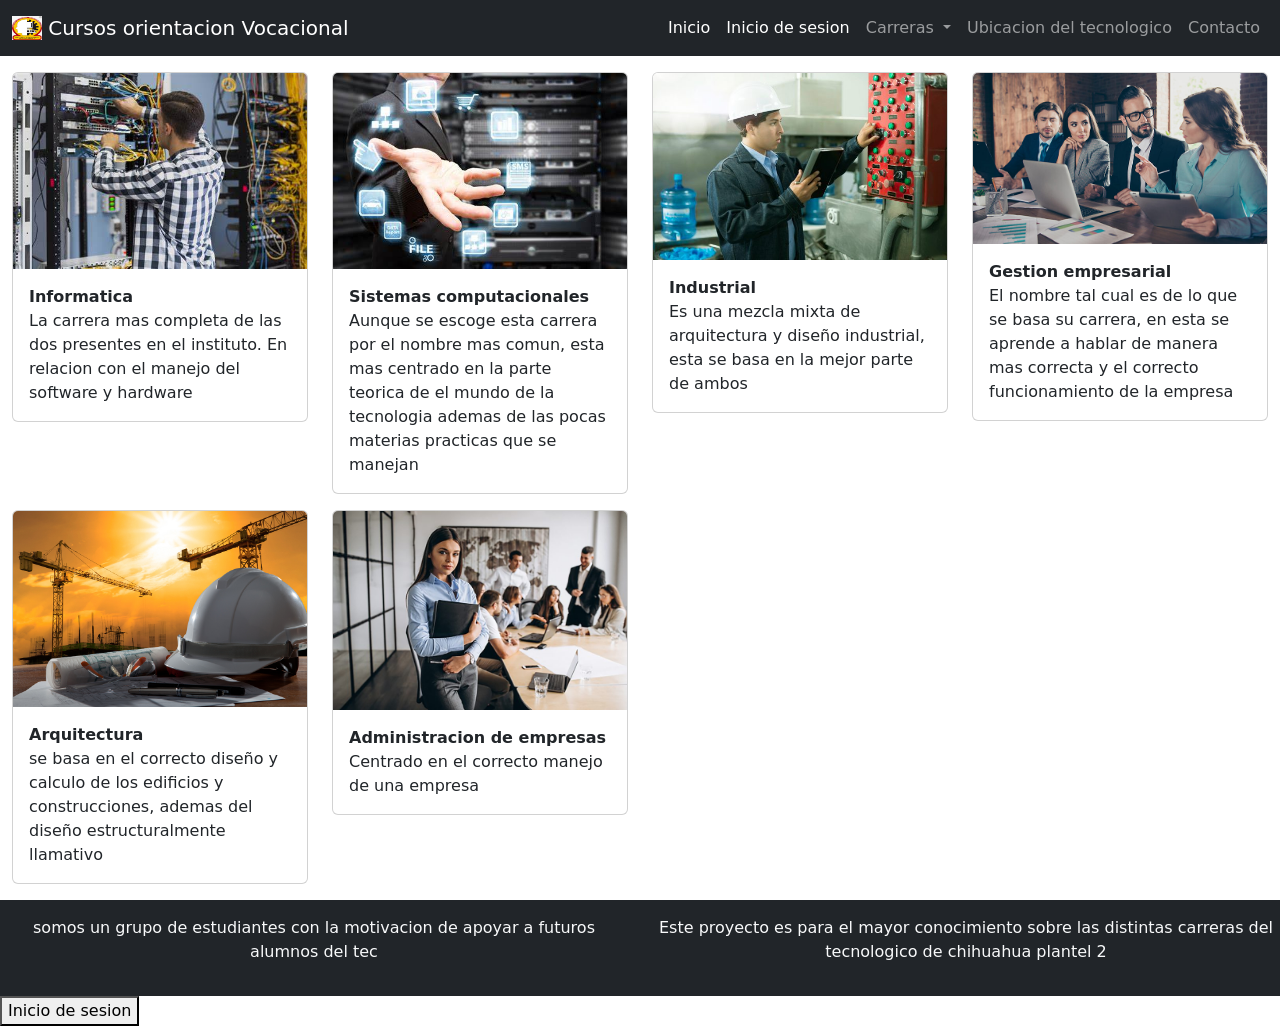
==== index.html @ 66f24fe1 "login separado" ====
<!doctype html>
<html lang="en">
  <head>
    <meta charset="UTF-8" />
    <link rel="icon" type="image/svg+xml" href="/vite.svg" />
    <meta name="viewport" content="width=device-width, initial-scale=1.0" />
    <link href="https://cdn.jsdelivr.net/npm/bootstrap@5.3.2/dist/css/bootstrap.min.css" 
    rel="stylesheet" 
    integrity="sha384-T3c6CoIi6uLrA9TneNEoa7RxnatzjcDSCmG1MXxSR1GAsXEV/Dwwykc2MPK8M2HN" 
    crossorigin="anonymous">
    <title>Cursos </title>
  </head>
  <body>
    <nav class="navbar navbar-expand-lg navbar-dark bg-dark">
      <div class="container-fluid">
        <a class="navbar-brand" href="#">
          <img src="./img/logo1.png" alt="Logo" width="30" height="24" class="d-inline-block align-text-top">
          Cursos orientacion Vocacional
          </a>
        <button class="navbar-toggler" type="button" data-bs-toggle="collapse" data-bs-target="#navbarSupportedContent" aria-controls="navbarSupportedContent" aria-expanded="false" aria-label="Toggle navigation">
          <span class="navbar-toggler-icon"></span>
        </button>
        <div class="collapse navbar-collapse" id="navbarSupportedContent">
          <ul class="navbar-nav ms-auto mb-2 mb-lg-0">
            <li class="nav-item">
              <a class="nav-link active" aria-current="page" href="/index.html">Inicio</a>
            </li> <li class="nav-item">
              <a class="nav-link active" aria-current="page" href="/login.html">Inicio de sesion</a>
            </li>
            <li class="nav-item dropdown">
              <a class="nav-link dropdown-toggle" href="#" role="button" data-bs-toggle="dropdown" aria-expanded="false">
                Carreras
              </a>
              <ul class="dropdown-menu">
                <li><a class="dropdown-item" href="#">Ing en informatica</a></li>
                <li><hr class="dropdown-divider"></li>
                <li><a class="dropdown-item" href="#">Ing en sistemas computacionales</a></li>
                <li><hr class="dropdown-divider"></li>
                <li><a class="dropdown-item" href="#">Ing industrial</a></li>
                <li><hr class="dropdown-divider"></li>
                <li><a class="dropdown-item" href="#">Licenciatura en gestion empresarial</a></li>
                <li><hr class="dropdown-divider"></li>
                <li><a class="dropdown-item" href="#">Licenciatura en Arquitectura</a></li>
                <li><hr class="dropdown-divider"></li>
                <li><a class="dropdown-item" href="#">Licenciatura en Administracion de empresas</a></li>
              </ul>
            </li>
            <li class="nav-item">
              <a class="nav-link" href="https://maps.app.goo.gl/ZhLapLfzVPHVSeZa8">Ubicacion del tecnologico</a>
            </li>
            <li class="nav-item">
              <a class="nav-link" href="/hm/contacto.html">Contacto</a>
            </li>
          </ul>
        </div>
      </div>
    </nav>


    <section class="container-fluid mt-3 mb-3">
      <div class="row gy-3">
          <div class="col-xl-3 col-lg-4 col-sm-6">
              <div class="card" >
                  <img class="card-img-top" src="/img/inf.jpeg" alt="Card image cap">
                  <div class="card-body">
                  <p class="card-text">
                  <strong>Informatica</strong><br>
                  La carrera mas completa de las dos presentes en el instituto. En relacion
                  con el manejo del software y hardware
                  </p>
                  </div>
              </div>
          </div>
          <div class="col-xl-3 col-lg-4 col-sm-6">
              <div class="card" >
                  <img class="card-img-top" src="/img/sis.jpeg" alt="Card image cap">
                  <div class="card-body">
                  <p class="card-text">
                    <strong>Sistemas computacionales</strong><br>
                    Aunque se escoge esta carrera por el nombre mas comun, esta mas centrado
                    en la parte teorica de el mundo de la tecnologia ademas de las pocas materias
                    practicas que se manejan
                  </p>
                  </div>
              </div>
          </div>
          <div class="col-xl-3 col-lg-4 col-sm-6">
              <div class="card" >
                  <img class="card-img-top" src="/img/ind.jpeg" alt="Card image cap">
                  <div class="card-body">
                  <p class="card-text">
                    <strong>Industrial</strong><br>
                    Es una mezcla mixta de arquitectura y diseño industrial,
                    esta se basa en la mejor parte de ambos
                  </p>
                  </div>
              </div>
          </div>
          <div class="col-xl-3 col-lg-4 col-sm-6">
              <div class="card" >
                  <img class="card-img-top" src="/img/gest.jpg" alt="Card image cap">
                  <div class="card-body">
                  <p class="card-text">
                    <strong>Gestion empresarial</strong><br>
                    El nombre tal cual es de lo que se basa su carrera, en esta se aprende
                    a hablar de manera mas correcta y el correcto funcionamiento de la empresa
                  </p>
                  </div>
              </div>
          </div>
          <div class="col-xl-3 col-lg-4 col-sm-6">
              <div class="card" >
                  <img class="card-img-top" src="/img/arq.jpeg" alt="Card image cap">
                  <div class="card-body">
                  <p class="card-text">
                    <strong>Arquitectura</strong><br>
                    se basa en el correcto diseño y calculo de los edificios
                    y construcciones, ademas del diseño estructuralmente llamativo
                  </p>
                  </div>
              </div>
          </div>
          <div class="col-xl-3 col-lg-4 col-sm-6">
              <div class="card" >
                  <img class="card-img-top" src="/img/adm.jpg" alt="Card image cap">
                  <div class="card-body">
                  <p class="card-text">
                    <strong>Administracion de empresas</strong><br>
                    Centrado en el correcto manejo de una empresa
                  </p>
                  </div>
              </div>
          </div>
      </div>
  </section>

  <footer class="footer mt-auto py-3 bg-dark">
      <div class="row">
        <div class="col text-light text-center">
          <p>
            somos un grupo de estudiantes con la motivacion de apoyar a futuros alumnos del tec
          </p>
        </div>
        <div class="col text-light text-center">
          <p>Este proyecto es para el mayor conocimiento sobre las distintas carreras del tecnologico de chihuahua plantel 2</p>
    </footer>
    <button href="/login.html">Inicio de sesion</button>
    <script src="https://cdn.jsdelivr.net/npm/bootstrap@5.3.2/dist/js/bootstrap.bundle.min.js" 
    integrity="sha384-C6RzsynM9kWDrMNeT87bh95OGNyZPhcTNXj1NW7RuBCsyN/o0jlpcV8Qyq46cDfL" 
    crossorigin="anonymous"></script>
  </body>
</html>
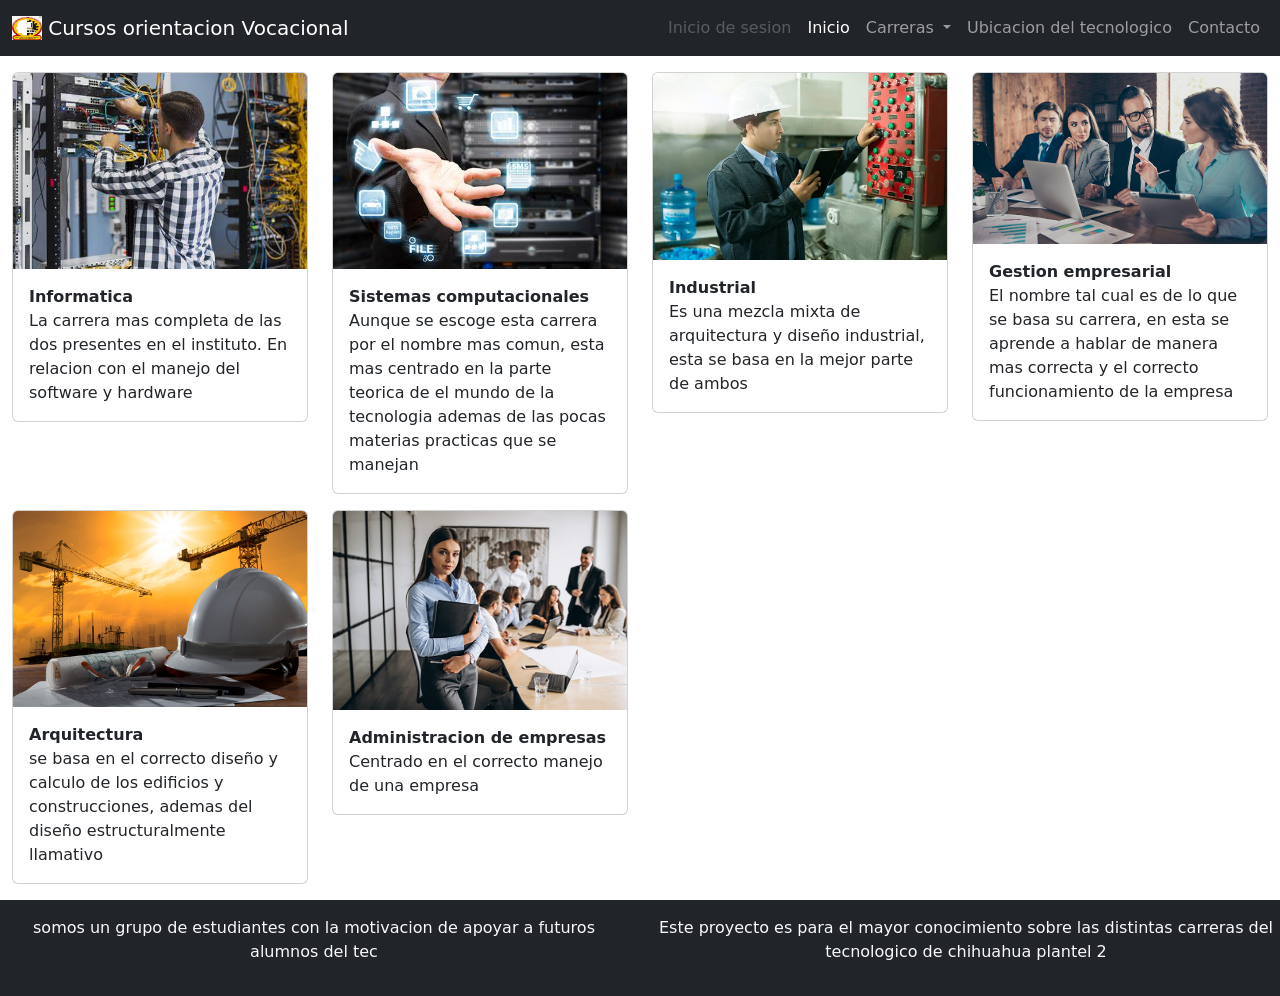
==== commit 2d92281e: "add" ====
--- a/index.html
+++ b/index.html
@@ -22,17 +22,18 @@
         </button>
         <div class="collapse navbar-collapse" id="navbarSupportedContent">
           <ul class="navbar-nav ms-auto mb-2 mb-lg-0">
+          </li> <li class="nav-item">
+            <!--codigo para deshabilitar el inicio de sesion: disabled-->
+            <a class="nav-link disabled" aria-current="page" href="/login.html">Inicio de sesion</a>
+          </li>
             <li class="nav-item">
               <a class="nav-link active" aria-current="page" href="/index.html">Inicio</a>
-            </li> <li class="nav-item">
-              <a class="nav-link active" aria-current="page" href="/login.html">Inicio de sesion</a>
-            </li>
             <li class="nav-item dropdown">
               <a class="nav-link dropdown-toggle" href="#" role="button" data-bs-toggle="dropdown" aria-expanded="false">
                 Carreras
               </a>
               <ul class="dropdown-menu">
-                <li><a class="dropdown-item" href="#">Ing en informatica</a></li>
+                <li><a class="dropdown-item" href="/Run/info.html">Ing en informatica</a></li>
                 <li><hr class="dropdown-divider"></li>
                 <li><a class="dropdown-item" href="#">Ing en sistemas computacionales</a></li>
                 <li><hr class="dropdown-divider"></li>
@@ -144,7 +145,7 @@
         <div class="col text-light text-center">
           <p>Este proyecto es para el mayor conocimiento sobre las distintas carreras del tecnologico de chihuahua plantel 2</p>
     </footer>
-    <button href="/login.html">Inicio de sesion</button>
+
     <script src="https://cdn.jsdelivr.net/npm/bootstrap@5.3.2/dist/js/bootstrap.bundle.min.js" 
     integrity="sha384-C6RzsynM9kWDrMNeT87bh95OGNyZPhcTNXj1NW7RuBCsyN/o0jlpcV8Qyq46cDfL" 
     crossorigin="anonymous"></script>
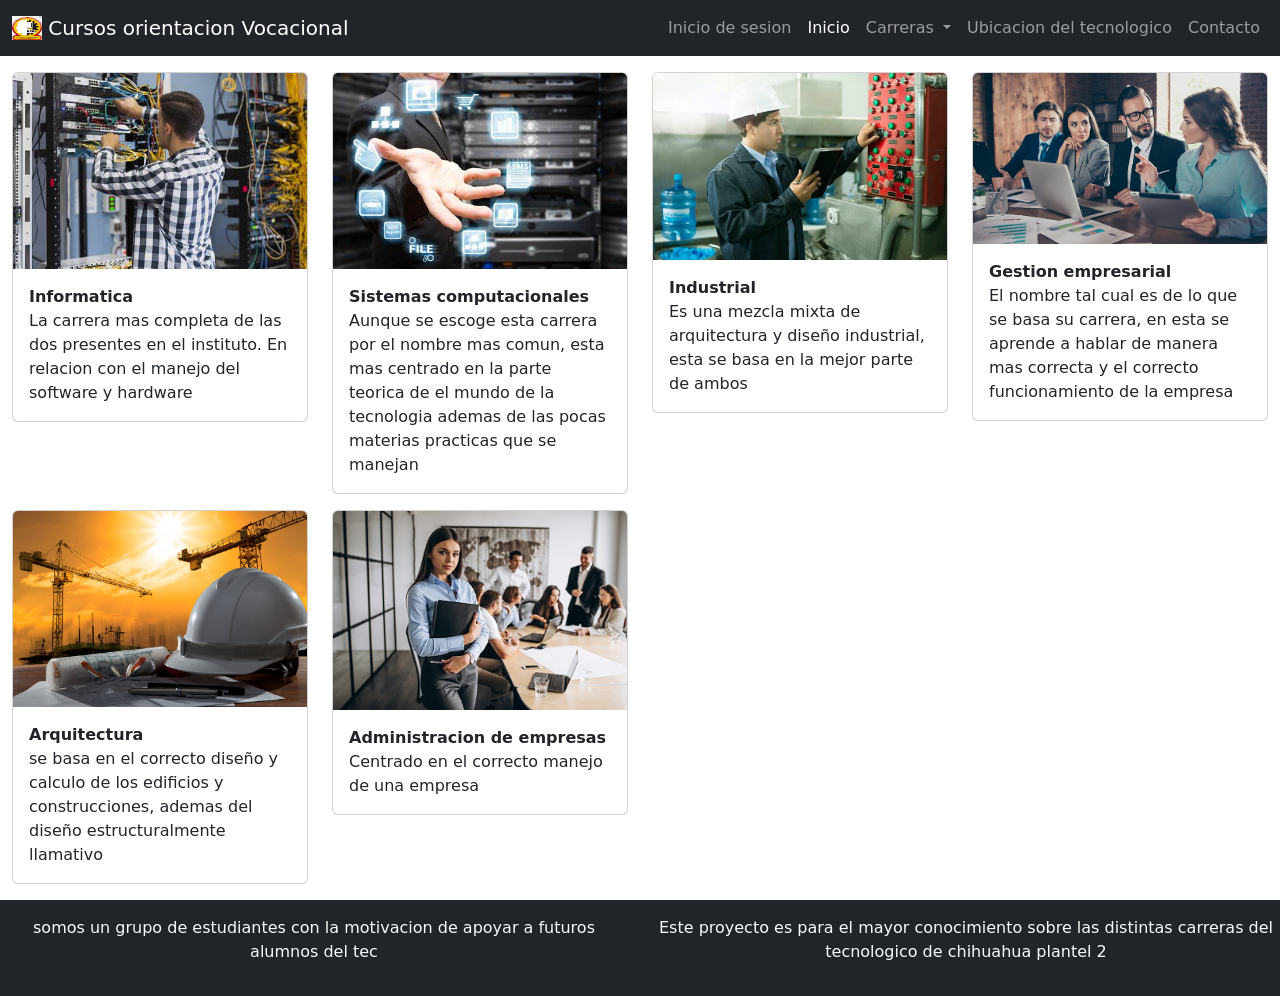
==== commit 21f54e6d: "modifcacion final 07/12/2023" ====
--- a/index.html
+++ b/index.html
@@ -10,7 +10,7 @@
     crossorigin="anonymous">
     <title>Cursos </title>
   </head>
-  <body>
+  <body >
     <nav class="navbar navbar-expand-lg navbar-dark bg-dark">
       <div class="container-fluid">
         <a class="navbar-brand" href="#">
@@ -24,7 +24,7 @@
           <ul class="navbar-nav ms-auto mb-2 mb-lg-0">
           </li> <li class="nav-item">
             <!--codigo para deshabilitar el inicio de sesion: disabled-->
-            <a class="nav-link disabled" aria-current="page" href="/login.html">Inicio de sesion</a>
+            <a class="nav-link " aria-current="page" href="/login.html">Inicio de sesion</a>
           </li>
             <li class="nav-item">
               <a class="nav-link active" aria-current="page" href="/index.html">Inicio</a>
@@ -142,7 +142,7 @@
             somos un grupo de estudiantes con la motivacion de apoyar a futuros alumnos del tec
           </p>
         </div>
-        <div class="col text-light text-center">
+        <div class="col text-light text-center footer">
           <p>Este proyecto es para el mayor conocimiento sobre las distintas carreras del tecnologico de chihuahua plantel 2</p>
     </footer>
 
